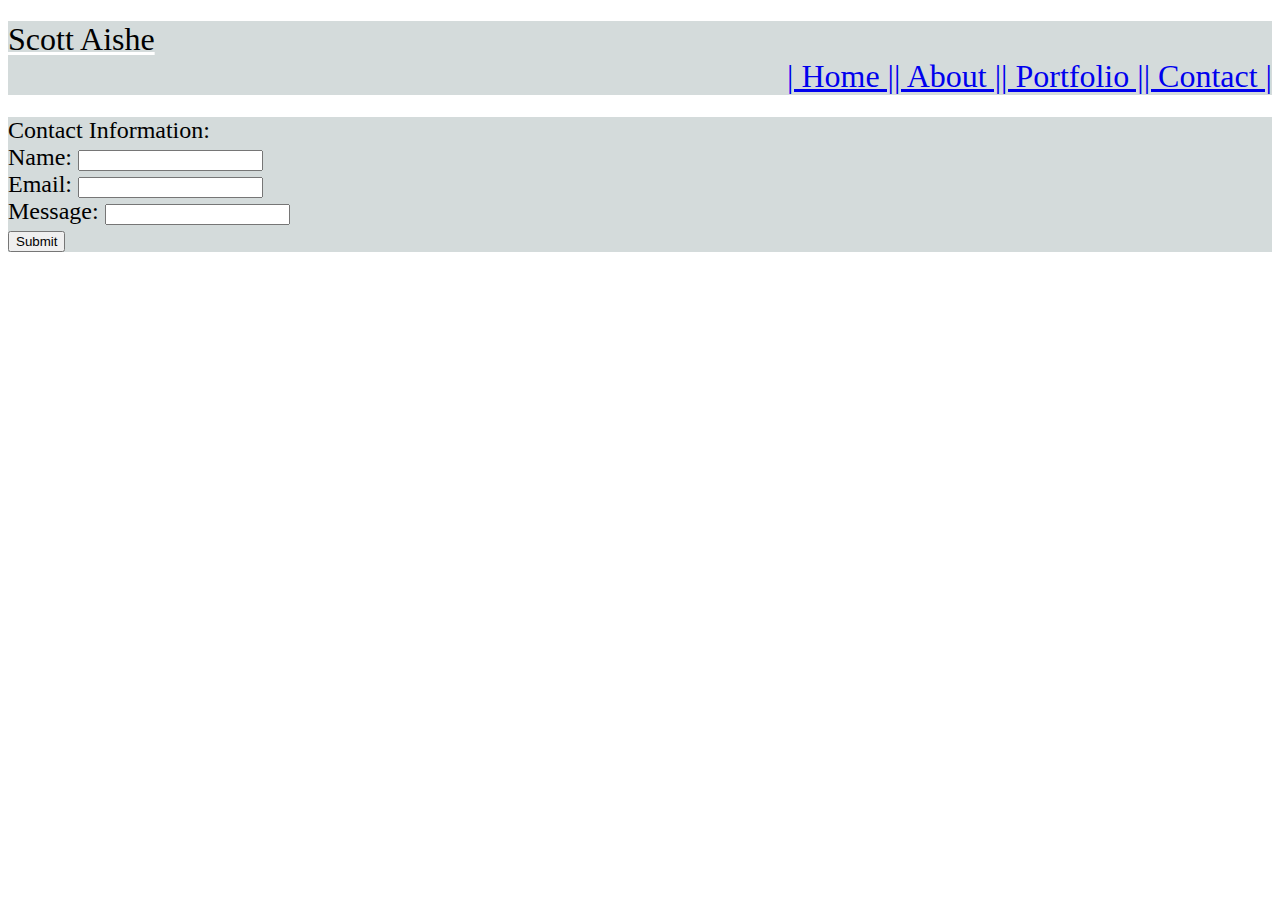
==== Contact.html @ e5273fc7 "update" ====
<!DOCTYPE html>
<html lang="en">
<head>
    <meta charset="UTF-8">
    <meta name="viewport" content="width=device-width, initial-scale=1.0">
    <title>Document</title>
    <link rel="stylesheet" href="style.css">
</head>
<body>
    <h1>
        <article>
            <div>
                <section style="text-align: left;">Scott Aishe</section>
            </div>
            <div>
                <table>
                    <tr> <a href="index.html">| Home |</a></tr>
                    <tr><a href="about.html" >| About |</a></tr>
                    <tr><a href="portfolio.html">| Portfolio |</a></tr>
                    <tr><a href="Contact.html">| Contact |</a></tr>
                </table>
            </div>
    </h1>

    <h2>
        <div style="text-align: left">
            <article style="margin: 0 auto !important; padding: 0 !important;" >
                <section>
                    Contact Information:
                </section>
                <section class="grid_menu">
                    <form action="Submission.html">
                        <label for="Name">Name:</label>
                        <input name="Name" type="text" >
                    </form>
                </section>
                <form action="Submission.html">
                    <label for="Email">Email:</label>
                    <input name="Name" type="email" >
                </form>
                <form action="Submission.html">
                    <label for="Message">Message:</label>
                    <input name="Name" type="Message" >
                </form>
                <form action="Submission.html">
                    <input type="submit" value="Submit">

                 </form>
            </article>
        </div>
    </h2>
</body>
</html>
---- style.css ----
h1 {
    text-decoration: underline;
    font-weight: 500;
    background-color: rgb(212, 219, 219);
    text-decoration-color: white;
    text-align: right;
}

h2 {
    font-weight: bolder;
    text-align: center;
}
h3 {
    text-align: center;
}

div {
    font-weight: 500;
    background-color: rgb(212, 219, 219);
    text-decoration-color: white;
    text-align: right;
}

.Scott {
    margin: 10px 10px 10px 10px;
    height: 75px;
    width: 75px;
  }
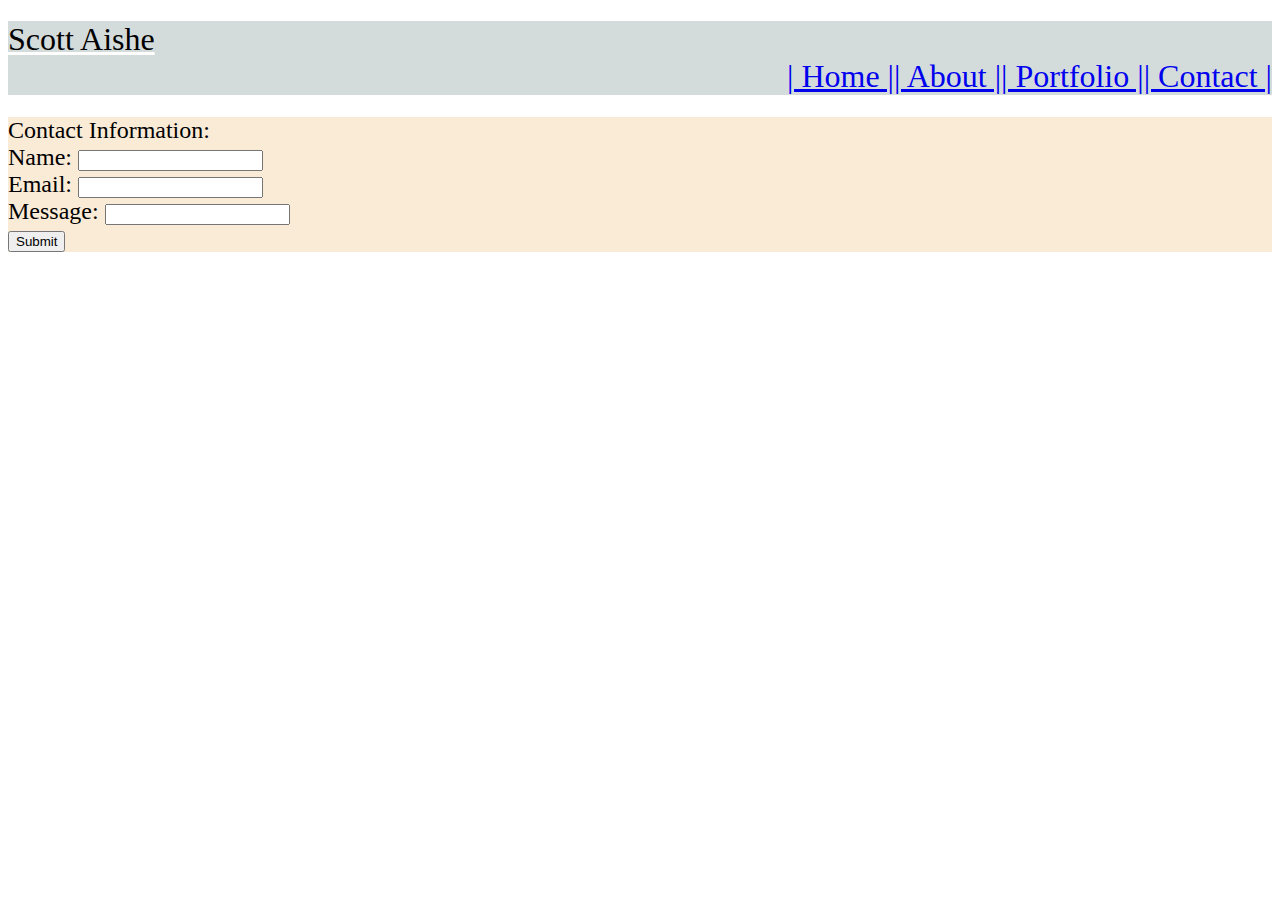
==== commit 5dfe70ed: "updates" ====
--- a/Contact.html
+++ b/Contact.html
@@ -23,7 +23,7 @@
     </h1>
 
     <h2>
-        <div style="text-align: left">
+        <div style="text-align: left; background-color: antiquewhite;">
             <article style="margin: 0 auto !important; padding: 0 !important;" >
                 <section>
                     Contact Information:
